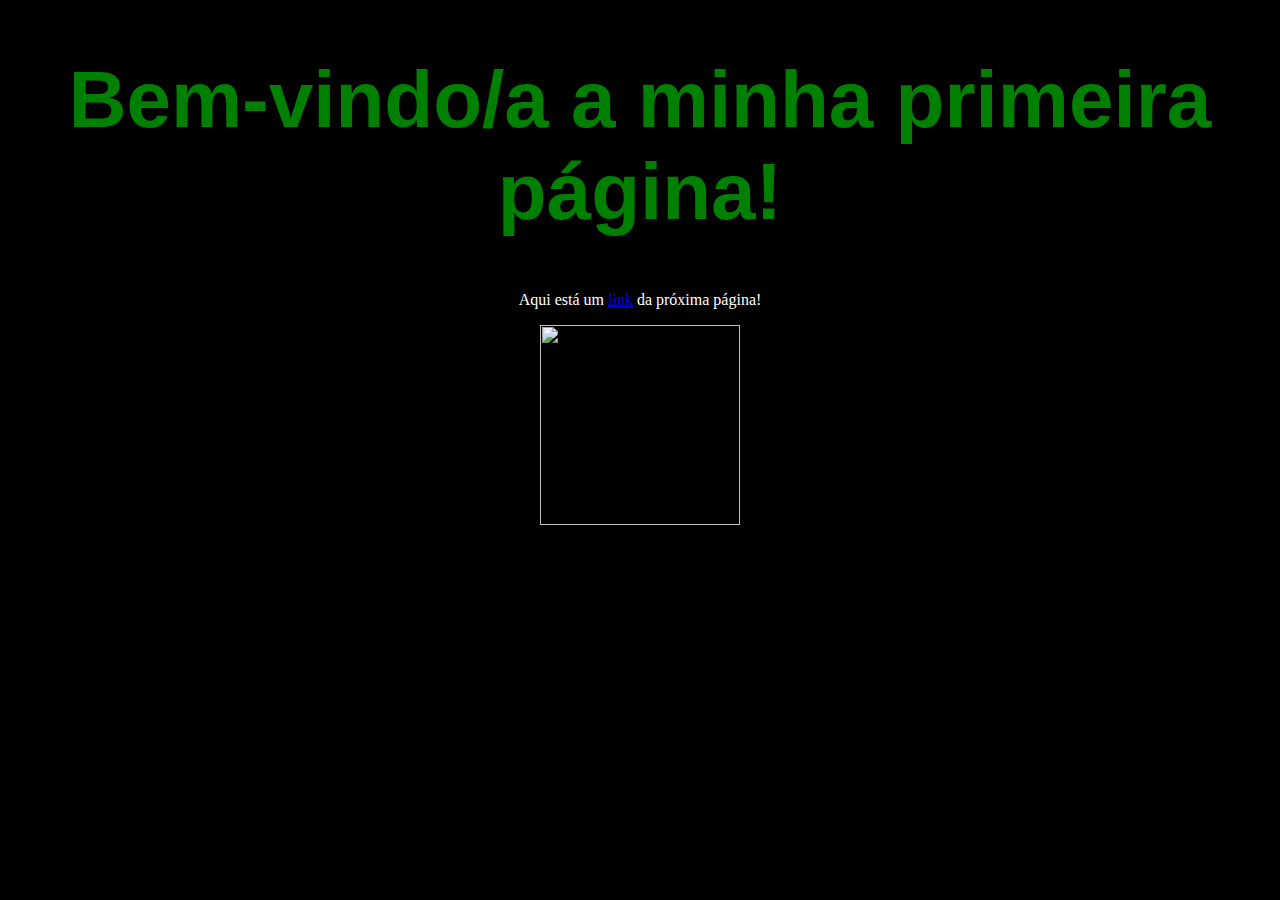
==== index.html @ 45352e6e "Update index.html" ====
<!DOCTYPE html>
<html>
<body style = "background-color:black;">
	<h1 style="color:green; font-size:80px; text-align:center; font-family:arial;" title ="É um prazer conhecê-lo/a!">Bem-vindo/a a minha primeira página!</h1>
	<p style = "color:white; text-align:center;">Aqui está um <a href="edumedeirosz.github.io/pg2">link</a> da próxima página!</p>

	  
		<div style="text-align:center;">
			<img src = "https://static.wikia.nocookie.net/mooseandpoloshow/images/8/8c/Green_Shirt_Jacket_Icon.png" height="200px" width="200px">
		</div>
</body>
</html>
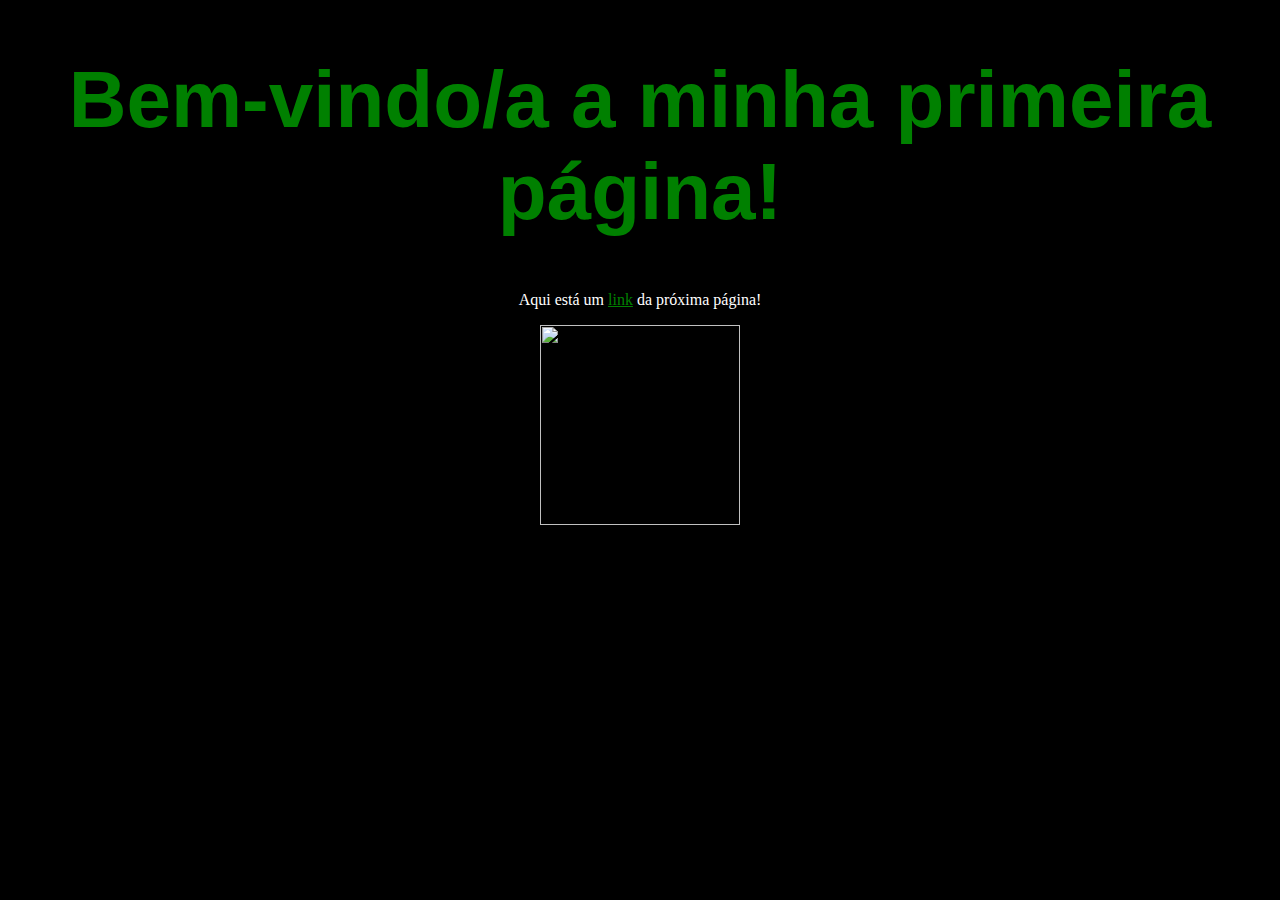
==== commit 397edc32: "Update index.html" ====
--- a/index.html
+++ b/index.html
@@ -2,11 +2,11 @@
 <html>
 <body style = "background-color:black;">
 	<h1 style="color:green; font-size:80px; text-align:center; font-family:arial;" title ="É um prazer conhecê-lo/a!">Bem-vindo/a a minha primeira página!</h1>
-	<p style = "color:white; text-align:center;">Aqui está um <a href="edumedeirosz.github.io/pg2">link</a> da próxima página!</p>
+	<p style = "color:white; text-align:center;">Aqui está um <a style = "color:green;" href="https://edumedeirosz.github.io/pg2">link</a> da próxima página!</p>
 
 	  
 		<div style="text-align:center;">
-			<img src = "https://static.wikia.nocookie.net/mooseandpoloshow/images/8/8c/Green_Shirt_Jacket_Icon.png" height="200px" width="200px">
+			<a href="github.com"><img src = "https://static.wikia.nocookie.net/mooseandpoloshow/images/8/8c/Green_Shirt_Jacket_Icon.png" height="200px" width="200px"></a>
 		</div>
 </body>
 </html>
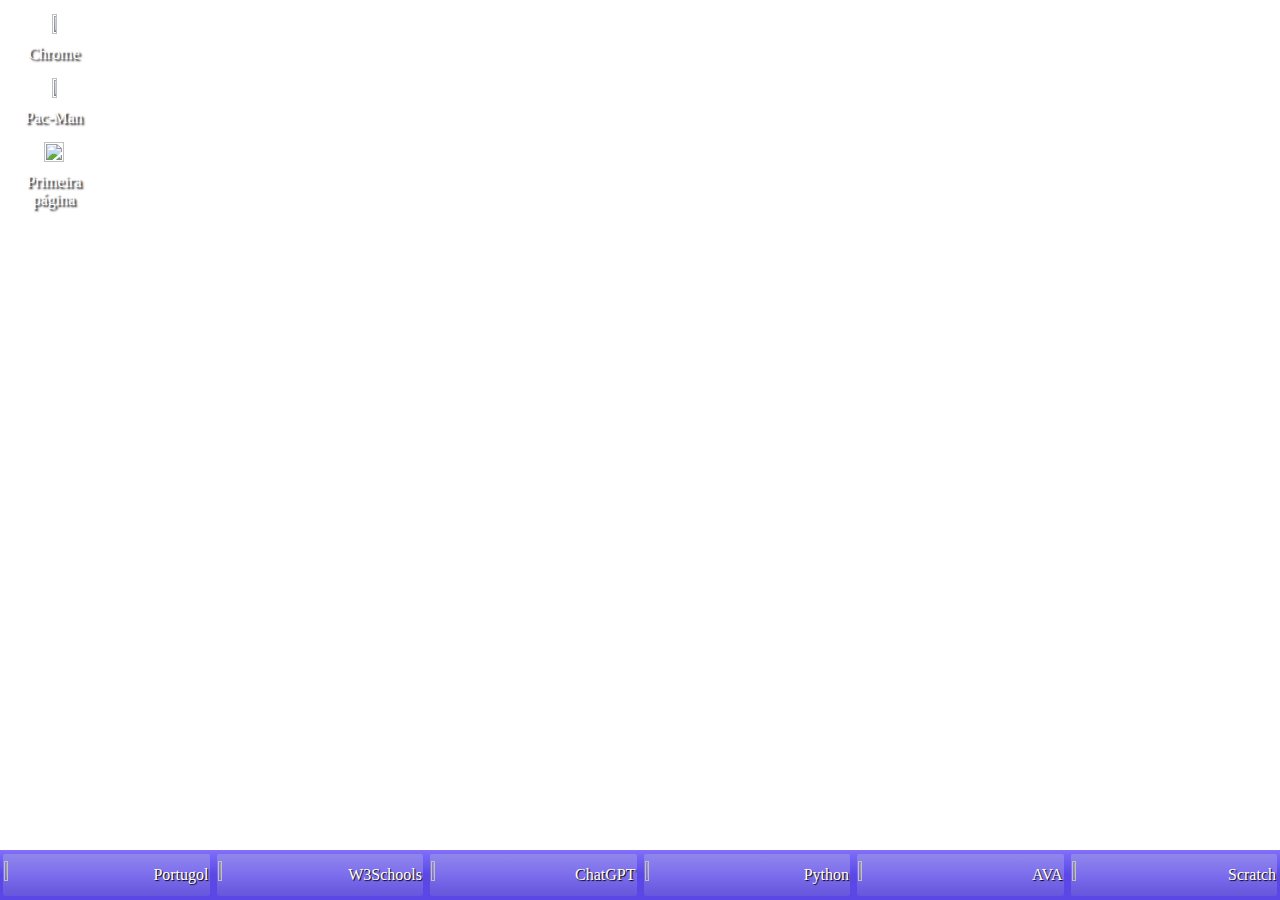
==== commit b7764fcb: "Rename menu.html to index.html" ====
--- a/index.html
+++ b/index.html
@@ -1,13 +1,54 @@
 <!DOCTYPE html>
 <html>
-<body style = "background-color:black;">
-	<h1 style="color:green; font-size:80px; text-align:center; font-family:arial;" title ="É um prazer conhecê-lo/a!">Bem-vindo/a a minha primeira página!</h1>
-	<p style = "color:white; text-align:center;">Aqui está um <a style = "color:green;" href="https://edumedeirosz.github.io/pg2">link</a> da próxima página!</p>
+<head>
+  <link rel="stylesheet" href="makeup.css">
+  <title> XP </title>
+</head>
+<body>
 
-	  
-		<div style="text-align:center;">
-			<a href="github.com"><img src = "https://static.wikia.nocookie.net/mooseandpoloshow/images/8/8c/Green_Shirt_Jacket_Icon.png" height="200px" width="200px"></a>
-		</div>
-</body>
+<body>
+   <div class="barra"> 
+   
+<div class="apps-barra"> <a href="https://portugol.dev"><img class="imagembarra" src="https://univali-lite.github.io/Portugol-Studio/assets/img/logo.png"></a> Portugol
+</div>
+
+<div class="apps-barra"> <a href="https://www.w3schools.com"><img class= "imagembarra" src="https://upload.wikimedia.org/wikipedia/commons/thumb/a/a0/W3Schools_logo.svg/2175px-W3Schools_logo.svg.png"></a> W3Schools 
+</div>
+
+<div class="apps-barra"> <a href="https://chatgpt.com/"><img class= "imagembarra" src="https://cdn.freelogovectors.net/wp-content/uploads/2023/09/chatgpt_logo-freelogovectors.net_.png"></a> ChatGPT 
+</div>
+
+<div class="apps-barra"> <a href="https://www.online-python.com"><img class= "imagembarra" src="https://i.pinimg.com/originals/82/a2/18/82a2188c985ce75402ae44fc43fe7e5e.png"></a> Python
+</div>
+
+<div class="apps-barra"> <a href="https://ava.uepg.br"><img class= "imagembarra" src="https://yt3.googleusercontent.com/ytc/AIdro_lz8YjeZeb4V9LYPYGMmyAsJddToZ9RUjNSqLm-YmoiQLk=s900-c-k-c0x00ffffff-no-rj"></a> AVA
+</div>
+
+<div class="apps-barra"> <a href="https://scratch.mit.edu"><img class= "imagembarra" src="https://cdn-icons-png.flaticon.com/512/919/919846.png"></a> Scratch
+</div>
+
+</div>
+
+<div class=janela>
+<div class="apps-janela"> <a href="https://www.google.com.br/"><img class="imagemjanela" src="https://upload.wikimedia.org/wikipedia/commons/thumb/e/e1/Google_Chrome_icon_%28February_2022%29.svg/2048px-Google_Chrome_icon_%28February_2022%29.svg.png"></a> Chrome </div>
+<div class="apps-janela"> <a href="https://freepacman.org"><img class="imagemjanela" src="https://www.freeiconspng.com/thumbs/pacman-png/pacman-png-18.png"></a> Pac-Man </div>
+<div class="apps-janela"> <img class="imagemjanela" src="https://static.wikia.nocookie.net/mooseandpoloshow/images/8/8c/Green_Shirt_Jacket_Icon.png"> Primeira página </div>
+
+    </div>
+  </body>
+  
+
+
+
+
+
+
+
+
+
+
+
+
+
+
 </html>
-
--- a/makeup.css
+++ b/makeup.css
@@ -0,0 +1,96 @@
+body {
+
+    background-image: url('http://i.imgur.com/VvNhMb0.jpg');
+    background-size: cover;
+    background-align: center;
+    background-repeat: no-repeat;
+    background-attachment: fixed;
+
+}
+
+.barra {
+
+    display: flex;
+    gap: 10;
+    padding: 5;
+    align-items: center;
+    bottom: 0;
+    left: 0;
+    position: absolute;
+    height: 50px;
+    width: 100%;
+    background: linear-gradient(to top, #5a47e6, #5a47e6, #8070fa);
+    gap: 7px;
+    padding: 3px;
+    box-sizing: border-box;
+    color: white;
+    text-shadow: 1px 1px 1px black;
+    font-family: ms sans serif;
+    text-align: center;
+
+}
+
+.apps-barra {
+
+    display: flex;
+    height: 90%;
+    align-items: center;
+    width: 80%;
+    background: linear-gradient(to top, #6556db, #7c6ded, #9186eb);
+    border-radius: 2px;
+    text-align: left;
+    justify-content: space-between;
+    gap: 20px;
+    padding: 1px;
+    overflow: hidden;
+    
+
+
+}
+
+.janela {
+
+    display: flex;
+    flex-direction: column;
+    flex-wrap: wrap;
+    height: 100%;
+    width: 100px;
+    padding: 1px;
+    gap: 5px;
+    
+    
+
+}
+
+.apps-janela {
+
+    display: flex;
+    flex-direction: column;
+    align-items: center;
+    height: 80%;
+    width: 80%;
+    padding: 5px;
+    gap: 7px;
+    color: white;
+    text-shadow: 2px 2px 2px black;
+    font-family: ms sans serif;
+    text-align: center;
+
+}
+
+.imagemjanela {
+
+	height: 50%;
+   	width: 50%;
+
+}
+
+.imagembarra {
+
+    height: 10%;
+    width: 30%;
+    overflow: auto;
+    object-fit: cover;
+
+}
+    
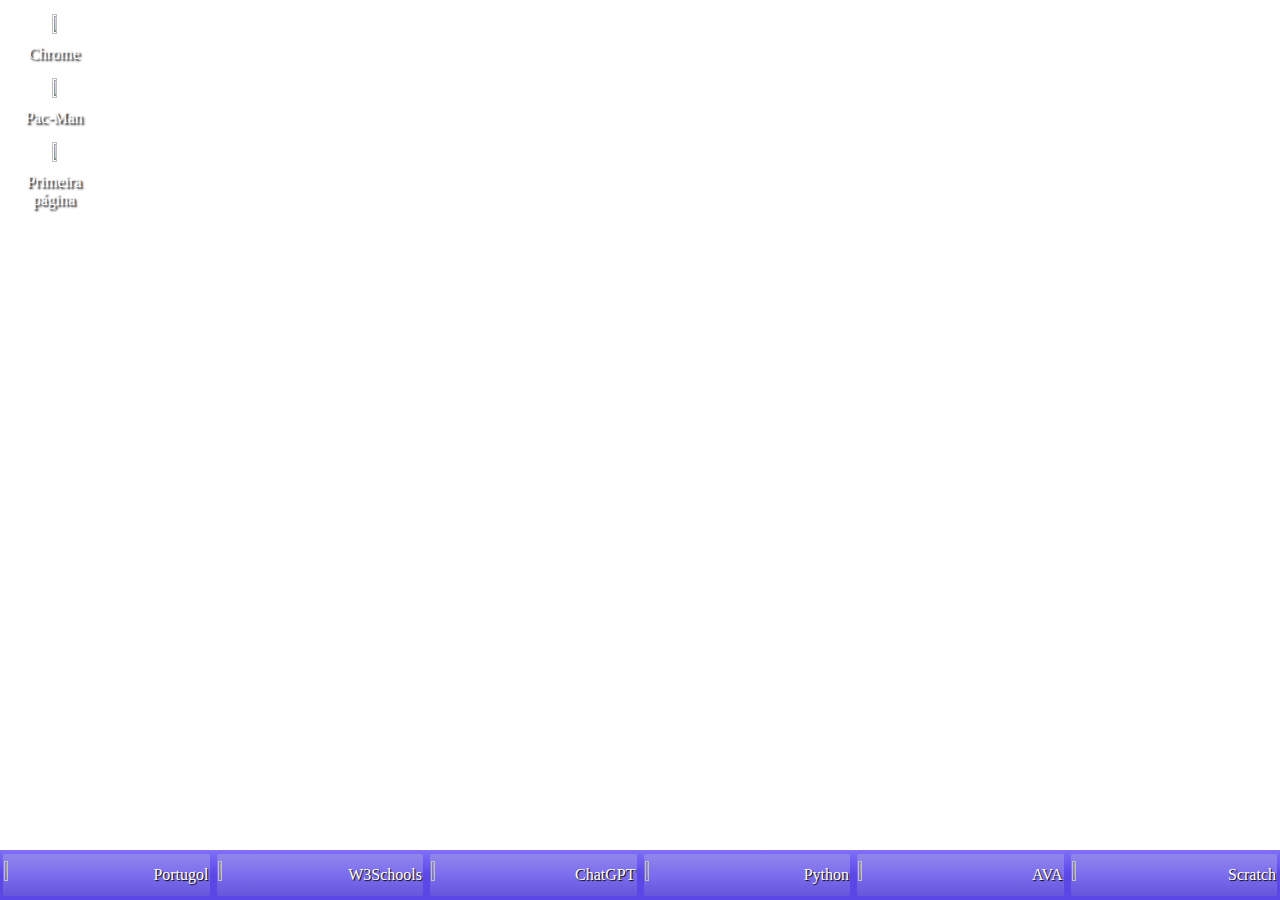
==== commit a8135e64: "Update index.html" ====
--- a/index.html
+++ b/index.html
@@ -32,7 +32,7 @@
 <div class=janela>
 <div class="apps-janela"> <a href="https://www.google.com.br/"><img class="imagemjanela" src="https://upload.wikimedia.org/wikipedia/commons/thumb/e/e1/Google_Chrome_icon_%28February_2022%29.svg/2048px-Google_Chrome_icon_%28February_2022%29.svg.png"></a> Chrome </div>
 <div class="apps-janela"> <a href="https://freepacman.org"><img class="imagemjanela" src="https://www.freeiconspng.com/thumbs/pacman-png/pacman-png-18.png"></a> Pac-Man </div>
-<div class="apps-janela"> <img class="imagemjanela" src="https://static.wikia.nocookie.net/mooseandpoloshow/images/8/8c/Green_Shirt_Jacket_Icon.png"> Primeira página </div>
+<div class="apps-janela"> <a href="https://edumedeirosz.github.io/menu"><img class="imagemjanela" src="https://static.wikia.nocookie.net/mooseandpoloshow/images/8/8c/Green_Shirt_Jacket_Icon.png"></a> Primeira página </div>
 
     </div>
   </body>
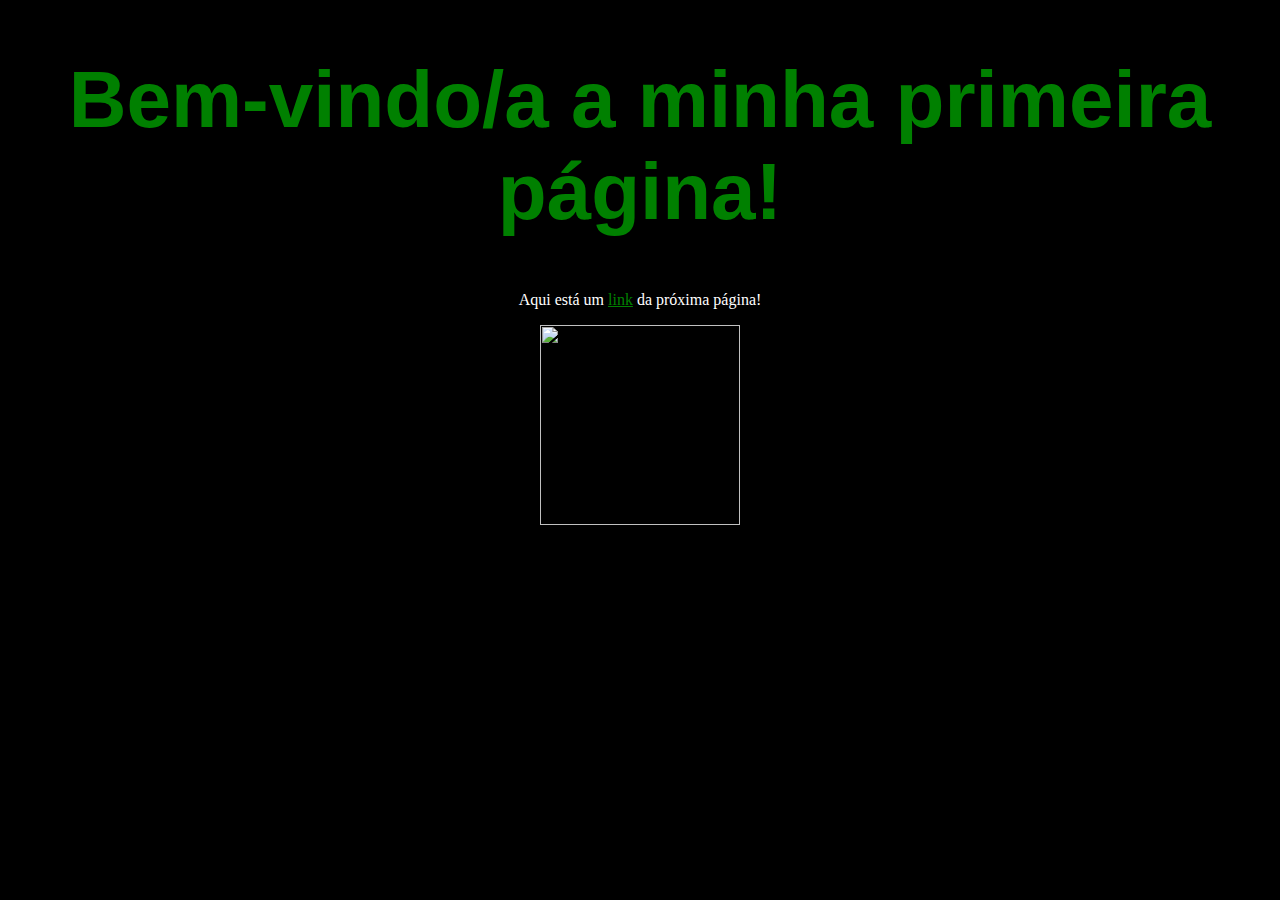
==== commit 4e79530d: "Rename menu.html to index.html" ====
--- a/index.html
+++ b/index.html
@@ -1,54 +1,13 @@
 <!DOCTYPE html>
 <html>
-<head>
-  <link rel="stylesheet" href="makeup.css">
-  <title> XP </title>
-</head>
-<body>
+<body style = "background-color:black;">
+	<h1 style="color:green; font-size:80px; text-align:center; font-family:arial;" title ="É um prazer conhecê-lo/a!">Bem-vindo/a a minha primeira página!</h1>
+	<p style = "color:white; text-align:center;">Aqui está um <a style = "color:green;" href="https://edumedeirosz.github.io/pg2">link</a> da próxima página!</p>
 
-<body>
-   <div class="barra"> 
-   
-<div class="apps-barra"> <a href="https://portugol.dev"><img class="imagembarra" src="https://univali-lite.github.io/Portugol-Studio/assets/img/logo.png"></a> Portugol
-</div>
+	  
+		<div style="text-align:center;">
+			<a href="github.com"><img src = "https://static.wikia.nocookie.net/mooseandpoloshow/images/8/8c/Green_Shirt_Jacket_Icon.png" height="200px" width="200px"></a>
+		</div>
+</body>
+</html>
 
-<div class="apps-barra"> <a href="https://www.w3schools.com"><img class= "imagembarra" src="https://upload.wikimedia.org/wikipedia/commons/thumb/a/a0/W3Schools_logo.svg/2175px-W3Schools_logo.svg.png"></a> W3Schools 
-</div>
-
-<div class="apps-barra"> <a href="https://chatgpt.com/"><img class= "imagembarra" src="https://cdn.freelogovectors.net/wp-content/uploads/2023/09/chatgpt_logo-freelogovectors.net_.png"></a> ChatGPT 
-</div>
-
-<div class="apps-barra"> <a href="https://www.online-python.com"><img class= "imagembarra" src="https://i.pinimg.com/originals/82/a2/18/82a2188c985ce75402ae44fc43fe7e5e.png"></a> Python
-</div>
-
-<div class="apps-barra"> <a href="https://ava.uepg.br"><img class= "imagembarra" src="https://yt3.googleusercontent.com/ytc/AIdro_lz8YjeZeb4V9LYPYGMmyAsJddToZ9RUjNSqLm-YmoiQLk=s900-c-k-c0x00ffffff-no-rj"></a> AVA
-</div>
-
-<div class="apps-barra"> <a href="https://scratch.mit.edu"><img class= "imagembarra" src="https://cdn-icons-png.flaticon.com/512/919/919846.png"></a> Scratch
-</div>
-
-</div>
-
-<div class=janela>
-<div class="apps-janela"> <a href="https://www.google.com.br/"><img class="imagemjanela" src="https://upload.wikimedia.org/wikipedia/commons/thumb/e/e1/Google_Chrome_icon_%28February_2022%29.svg/2048px-Google_Chrome_icon_%28February_2022%29.svg.png"></a> Chrome </div>
-<div class="apps-janela"> <a href="https://freepacman.org"><img class="imagemjanela" src="https://www.freeiconspng.com/thumbs/pacman-png/pacman-png-18.png"></a> Pac-Man </div>
-<div class="apps-janela"> <a href="https://edumedeirosz.github.io/menu"><img class="imagemjanela" src="https://static.wikia.nocookie.net/mooseandpoloshow/images/8/8c/Green_Shirt_Jacket_Icon.png"></a> Primeira página </div>
-
-    </div>
-  </body>
-  
-
-
-
-
-
-
-
-
-
-
-
-
-
-
-</html>
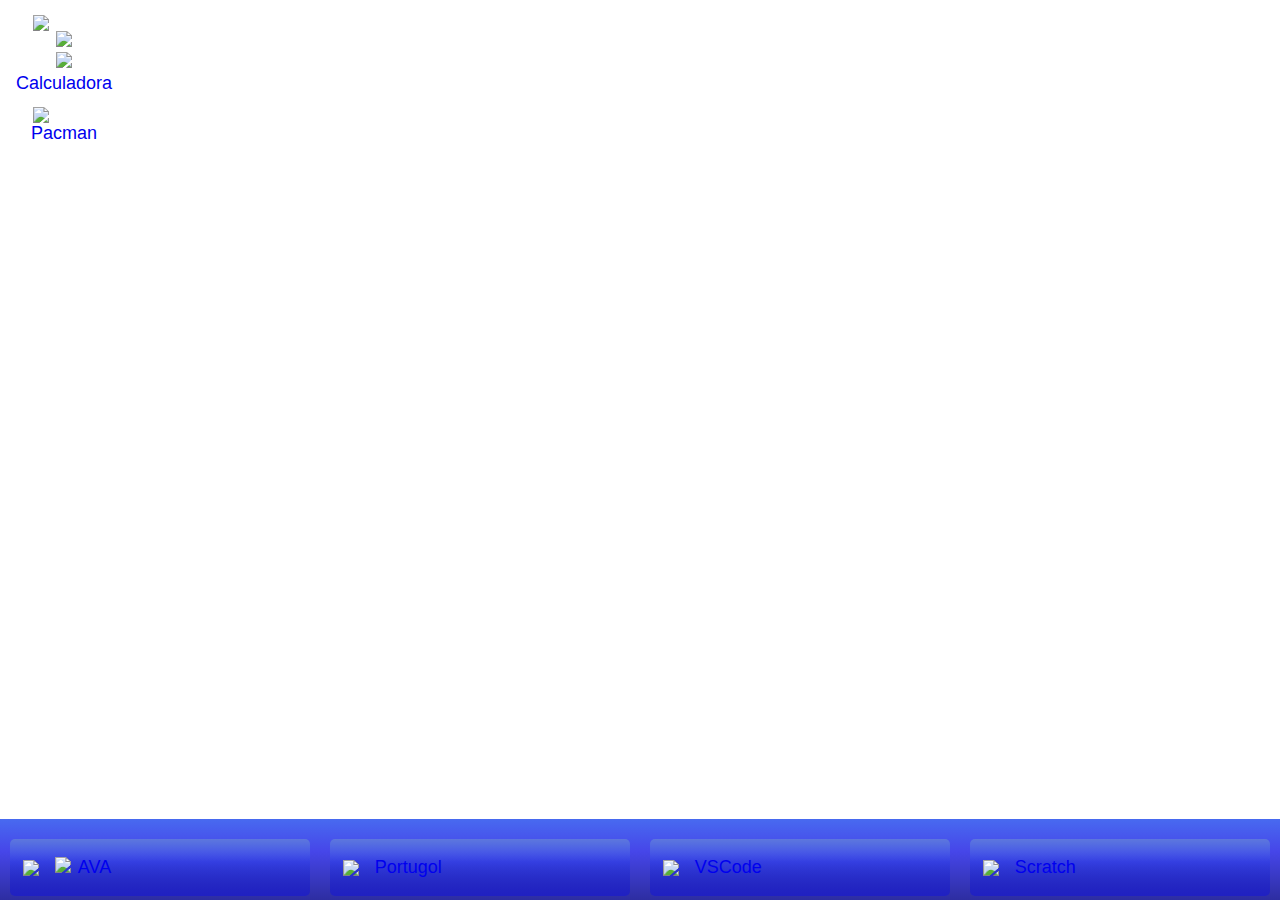
==== commit 3559dea0: "Rename xp.html to index.html" ====
--- a/index.html
+++ b/index.html
@@ -1,13 +1,71 @@
 <!DOCTYPE html>
-<html>
-<body style = "background-color:black;">
-	<h1 style="color:green; font-size:80px; text-align:center; font-family:arial;" title ="É um prazer conhecê-lo/a!">Bem-vindo/a a minha primeira página!</h1>
-	<p style = "color:white; text-align:center;">Aqui está um <a style = "color:green;" href="https://edumedeirosz.github.io/pg2">link</a> da próxima página!</p>
-
-	  
-		<div style="text-align:center;">
-			<a href="github.com"><img src = "https://static.wikia.nocookie.net/mooseandpoloshow/images/8/8c/Green_Shirt_Jacket_Icon.png" height="200px" width="200px"></a>
-		</div>
+<html lang="pt-br">
+<head>
+    <meta charset="UTF-8">
+    <meta name="viewport" content="width=device-width, initial-scale=1.0">
+    <title>WinXP</title>
+        <link rel="stylesheet" href="makeup.css">
+</head>
+<body>
+    <aside>
+        <div class="apps">
+            <img src="https://static.wikia.nocookie.net/mooseandpoloshow/images/8/8c/Green_Shirt_Jacket_Icon.png">
+             <a href="https://edumedeirosz.github.io/pp>
+            <p>Primeira Página</p>
+         </a>
+        </div>
+        <div class="apps">
+            <img src="https://cdn-icons-png.flaticon.com/512/3094/3094344.png">
+            <a href="https://edumedeirosz.github.io/web>
+            <p>Layout</p>
+         </a>
+        </div>
+        <div class="apps">
+            <img src="https://images.vexels.com/media/users/3/135553/isolated/preview/fe1680d9e81708fd79fc27b791401673-icone-de-calculadora-plana.png">
+         <a href="https://edumedeirosz.github.io/calculadoraedu">
+            <p>Calculadora</p>
+        </a>
+        </div>
+      <div class="apps">
+            <img src="https://www.freeiconspng.com/thumbs/pacman-png/pacman-png-18.png">
+            <a href="https://www.google.com/logos/2010/pacman10-i.html">
+            <p>Pacman</p>
+            </a>
+        </div>
+    </aside>
+    
+    <footer>
+        <div class="barra">
+          <img src="https://upload.wikimedia.org/wikipedia/commons/9/91/Octicons-mark-github.svg">
+              <a href="https://github.com/Edumedeirosz>
+            <p>GitHub</p>
+             </a>
+        </div>
+        <div class="barra">
+          <img src="https://ead.uepg.br/site/imagens/logotipo_nutead_original.svg">
+                 <a href="https://ava.uepg.br/">
+             <p>AVA</p>
+             </a>
+        </div>
+        <div class="barra">
+            <img src="https://univali-lite.github.io/Portugol-Studio/assets/img/logo.png">
+           <a href="https://portugol.dev/">
+              <p>Portugol</p>
+         </a>
+        </div>
+      <div class="barra">
+          <img src="https://upload.wikimedia.org/wikipedia/commons/thumb/9/9a/Visual_Studio_Code_1.35_icon.svg/1024px-Visual_Studio_Code_1.35_icon.svg.png">
+             <a href="https://vscode.dev/?vscode-lang=pt-br">
+           <p>VSCode</p>
+         </a>
+        </div>
+       <div class="barra">
+          <img src="https://images.seeklogo.com/logo-png/43/2/scratch-cat-logo-png_seeklogo-431721.png">
+             <a href="https://scratch.mit.edu/">
+           <p>Scratch</p>
+            </a>
+        </div>
+    </footer>
+    
 </body>
 </html>
-
--- a/makeup.css
+++ b/makeup.css
@@ -0,0 +1,87 @@
+* {
+    padding: 0px;
+    margin: 0px;
+    box-sizing: border-box;
+    text-decoration: none;
+}
+
+body {
+    display: flex;
+    width: 100%;
+    height: 100vh;
+    background-image: url('https://external-preview.redd.it/uhq5zTcMPM3tOW_fbUz4PayDt_5pkEXdyXXoRWs3XOg.jpg?auto=webp&s=e06461124c1ccfdba7e9ece763b644ff68eeb06b');
+    background-position: center;
+    background-repeat: no-repeat;
+    background-size: cover;
+    flex-wrap: wrap;
+}
+
+aside {
+    display: flex;
+    flex-direction: column;
+    gap: 1%;
+    width: 10%;
+    padding: 1%;
+    flex-wrap: wrap;
+
+
+}
+
+footer {
+    position: fixed;
+    bottom: 0px;
+    height: 9%;
+    display: flex;
+    align-items: end;
+    width: 100%;
+    background: rgb(45,45,161);
+    background: linear-gradient(0deg, rgba(45,45,161,1) 0%, rgba(70,70,233,1) 60%, rgba(72,106,240,1) 100%);    margin-top: 1%;
+}
+
+.apps {
+    display: flex;
+    padding: 2%;
+    align-items: center;
+    justify-items: center;
+    flex-direction: column;
+    min-width: 5rem;
+    gap: 3%;
+    color: white;
+    font-family:'Segoe UI', Tahoma, Geneva, Verdana, sans-serif;
+    font-size: 2vh;
+}
+
+.apps img {
+    width: 64%;
+}
+
+a {
+    text-decoration: none;
+
+}
+
+.barra {
+    display: flex;
+    align-items: center;
+    height: 70%;
+    padding-right: 5%;
+    padding-left: 1%;
+    width: 100%;
+    background: rgb(45,45,161);
+    background: linear-gradient(0deg, rgb(32, 32, 194) 0%, rgba(1, 56, 255, 0.193) 60%, rgb(93, 119, 221) 100%);    
+    color: white;
+    font-family:'Segoe UI', Tahoma, Geneva, Verdana, sans-serif;
+    margin-bottom: 0.3%;
+    border-radius: 5px;
+    font-size: 1em;
+    flex-wrap: wrap;
+    font-size: 2vh;
+    margin-left: 10px;
+    margin-right: 10px;
+    
+}
+
+.barra img {
+    width: 25px;
+    margin-right: 7px;
+}
